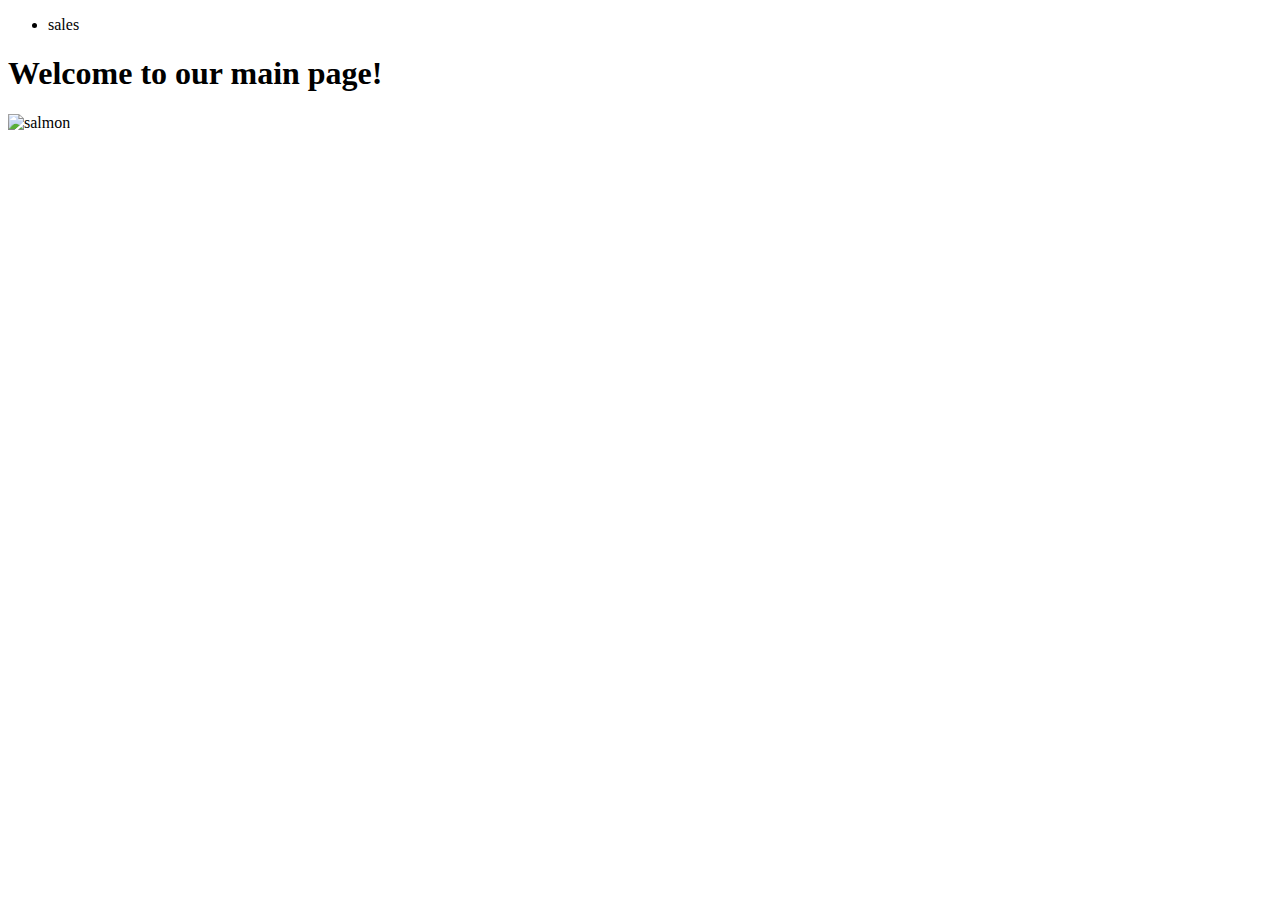
==== index.html @ c67bd41b "making up the project" ====
<!DOCTYPE html>
<html lang="en">
<head>
    <meta charset="UTF-8">
    <meta http-equiv="X-UA-Compatible" content="IE=edge">
    <meta name="viewport" content="width=device-width, initial-scale=1.0">
    <link rel="stylesheet" href="./CSS/styles.css">
    <title>Homepage</title>
</head>
<body>
    <header>
        <nav>
            <ul>
                <li><a href="./sales.html"></a>sales</li>
            </ul>
        </nav>
    </header>

    <main>
        <h1>Welcome to our main page!</h1>
        <img src="https://codefellows.github.io/code-201-guide/curriculum/class-06/lab/assets/salmon.png" alt="salmon" />

    </main>

    <footer></footer>

</body>
</html>
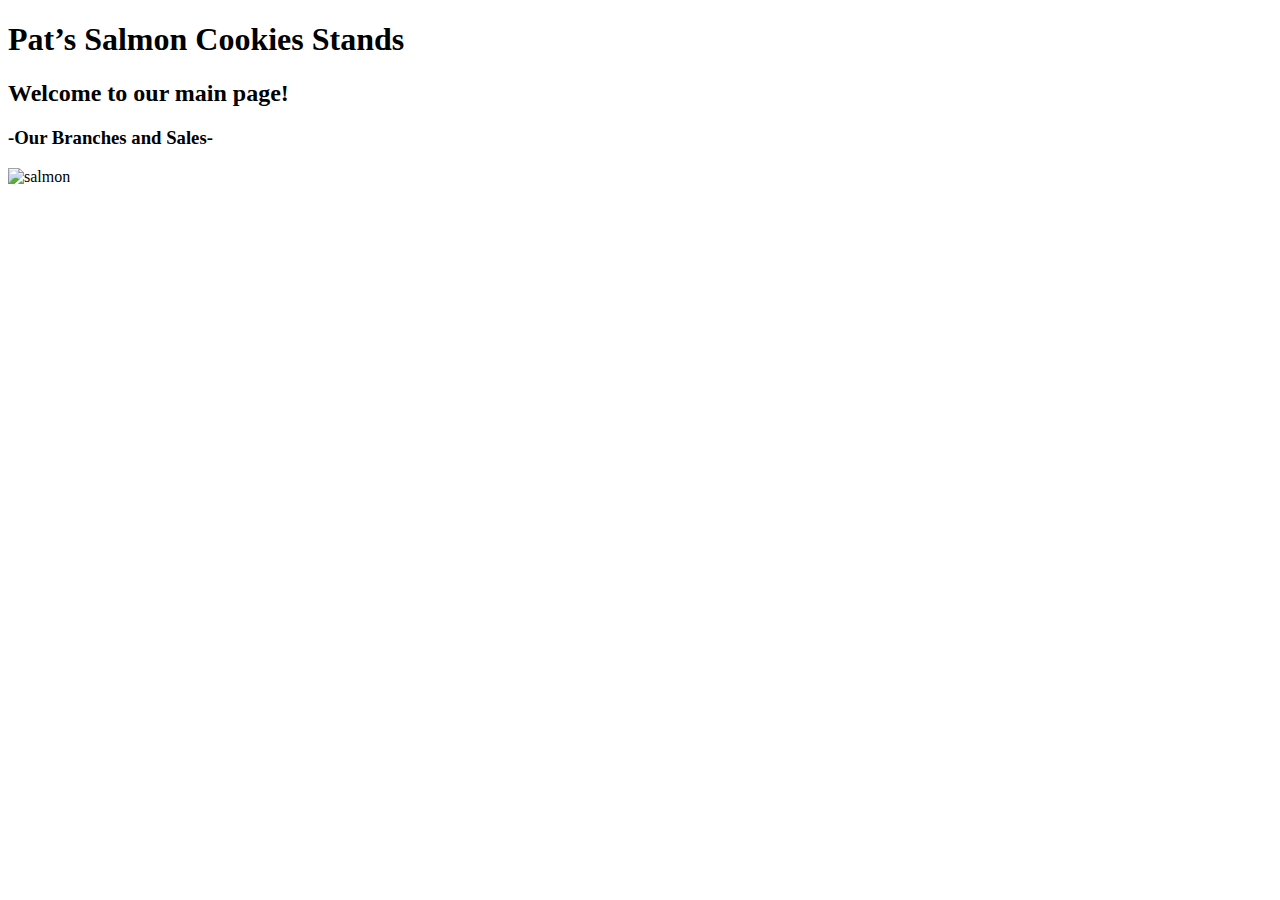
==== commit 08dfc703: "updated lab09" ====
--- a/index.html
+++ b/index.html
@@ -8,16 +8,12 @@
     <title>Homepage</title>
 </head>
 <body>
-    <header>
-        <nav>
-            <ul>
-                <li><a href="./sales.html"></a>sales</li>
-            </ul>
-        </nav>
-    </header>
+    
 
-    <main>
-        <h1>Welcome to our main page!</h1>
+    <main class="mainHome">
+        <h1>Pat’s Salmon Cookies Stands</h1>
+        <h2>Welcome to our main page!</h2>
+        <h3><a href="https://umamah1mahmoud.github.io/cookie-stand/sales"></a>-Our Branches and Sales-</h3>
         <img src="https://codefellows.github.io/code-201-guide/curriculum/class-06/lab/assets/salmon.png" alt="salmon" />
 
     </main>
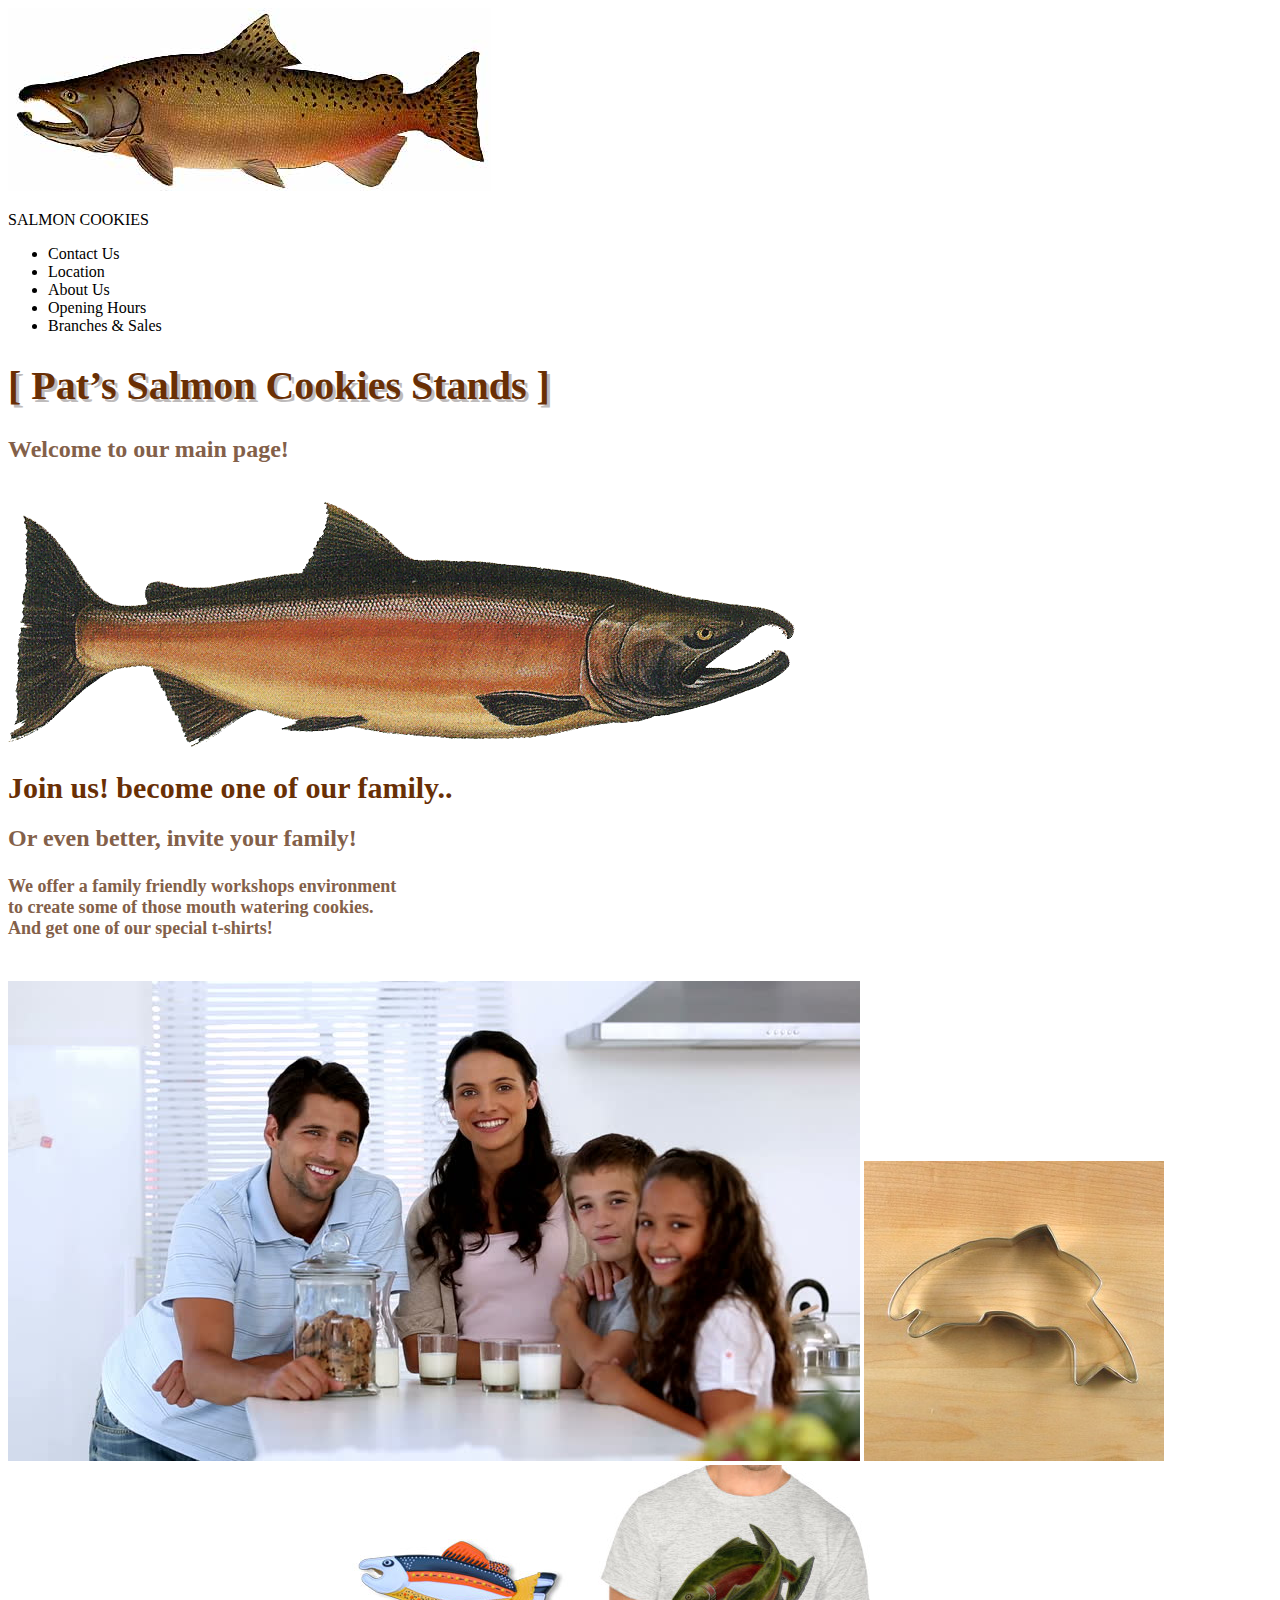
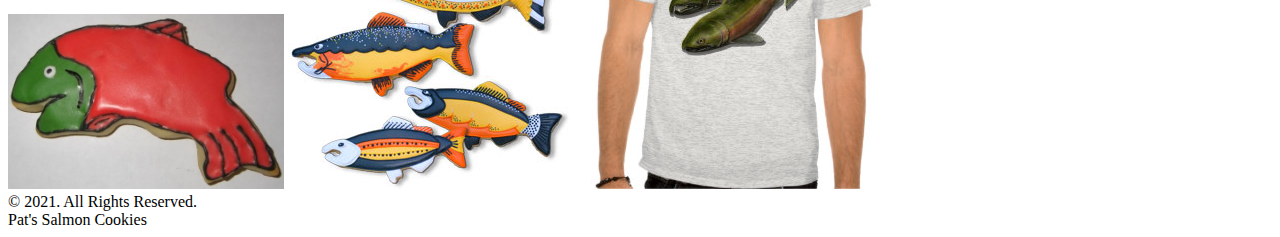
==== commit 0b60bf70: "style changes, extra add-ups and pages" ====
--- a/index.html
+++ b/index.html
@@ -8,17 +8,50 @@
     <title>Homepage</title>
 </head>
 <body>
+    <header>
+        <nav>
+            <section class="leftNav">
+                <img class="imgNav" src="./img/chinook.jpg" alt="logo"/> 
+            </section>
+            <p class="name">SALMON COOKIES</p>
+            <ul class="listNav">
+                <li>Contact Us</li>
+                <li>Location</li>
+                <li>About Us</li>
+                <li>Opening Hours</li>
+                <li>Branches & Sales</li>
+            </ul>
+        </nav>
+    </header>
     
 
-    <main class="mainHome">
-        <h1>Pat’s Salmon Cookies Stands</h1>
-        <h2>Welcome to our main page!</h2>
-        <h3><a href="https://umamah1mahmoud.github.io/cookie-stand/sales"></a>-Our Branches and Sales-</h3>
-        <img src="https://codefellows.github.io/code-201-guide/curriculum/class-06/lab/assets/salmon.png" alt="salmon" />
+    <main>
+        <section  class="mainHome">
+            <h1 style="font-size: 40px; color:  rgb(105, 47, 5); text-shadow: 3px 3px rgb(190, 187, 187);">[ Pat’s Salmon Cookies Stands ]</h1>
+            <h2 style="color: rgb(131, 96, 73);">Welcome to our main page!</h2>
+            <br>
+            <img class="imgSal" src="./img/salmon.png" alt="salmon" />
+        </section>
+        <section class="mainHome">
+            <h1 style="font-size: 30px; color: rgb(105, 47, 5);">Join us! become one of our family..</h1>
+            <h2 style="color: rgb(131, 96, 73);">Or even better, invite your family!</h2>
+            <h4 style="font-size: 18px; color: rgb(131, 96, 73); font-weight: 300px;">We offer a family friendly workshops environment <br> to create some of those mouth watering cookies. <br> And get one of our special t-shirts! </h4>
+            <br>
+            <img class="threeImg" src="./img/family.jpg"/>
+            <img class="threeImg" src="./img/cutter.jpeg"/>
+            <img class="threeImg" src="./img/frosted-cookie.jpg"/>
+            <img class="threeImg" src="./img/fish.jpg"/>
+            <img class="threeImg" src="./img/shirt.jpg"/>
+        </section>
 
     </main>
 
-    <footer></footer>
+    <footer class="footer">
+        &copy; 2021. All Rights Reserved.
+        <br>
+        Pat's Salmon Cookies
+
+    </footer>
 
 </body>
 </html>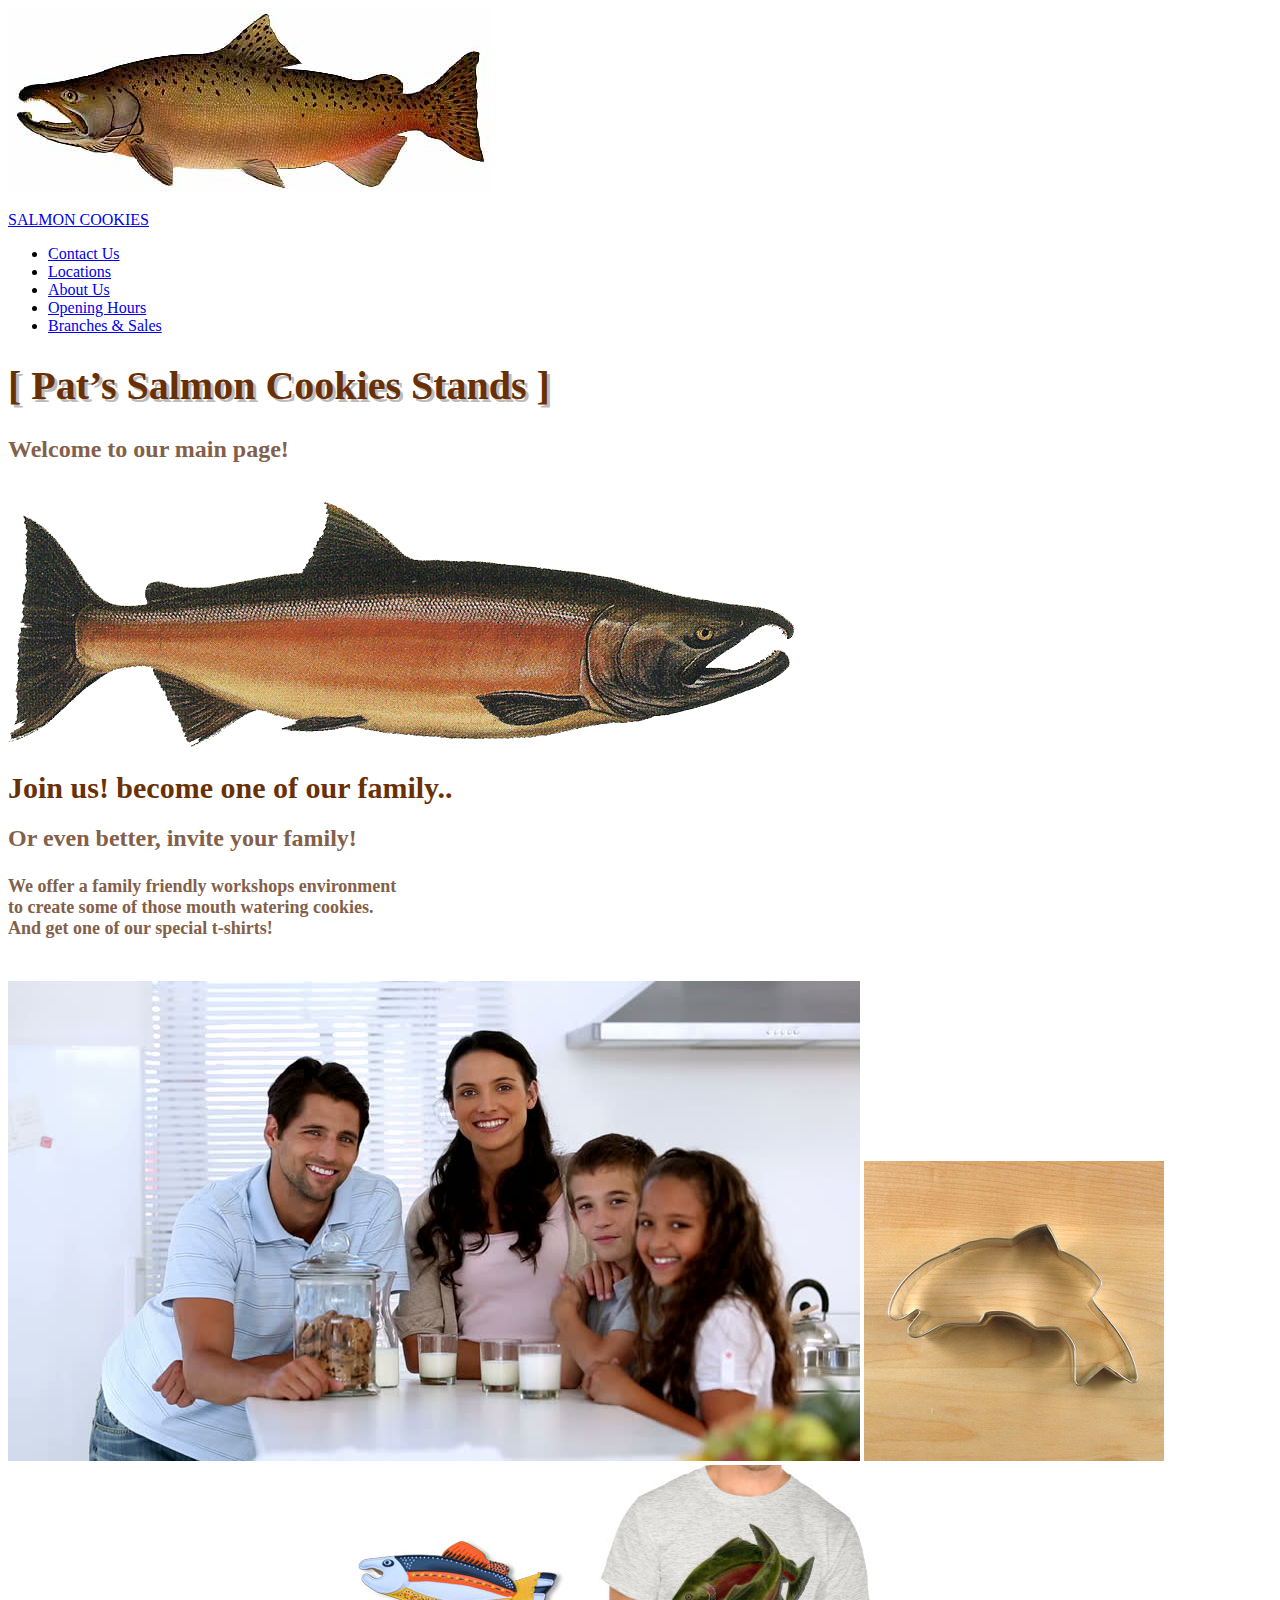
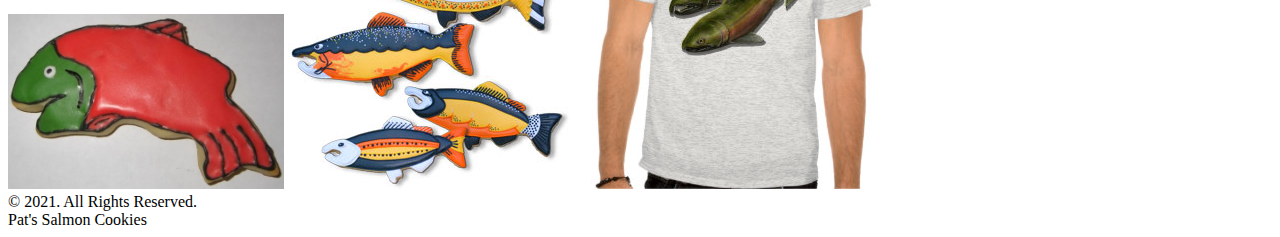
==== commit 67f2dba5: "updated links" ====
--- a/index.html
+++ b/index.html
@@ -13,13 +13,13 @@
             <section class="leftNav">
                 <img class="imgNav" src="./img/chinook.jpg" alt="logo"/> 
             </section>
-            <p class="name">SALMON COOKIES</p>
+            <p class="name"><a href="https://umamah1mahmoud.github.io/cookie-stand">SALMON COOKIES</a></p>
             <ul class="listNav">
-                <li>Contact Us</li>
-                <li>Location</li>
-                <li>About Us</li>
-                <li>Opening Hours</li>
-                <li>Branches & Sales</li>
+                <li><a href="https://umamah1mahmoud.github.io/cookie-stand/contactUs.html">Contact Us</a></li>
+                <li><a href="https://umamah1mahmoud.github.io/cookie-stand/location.html">Locations</a></li>
+                <li><a href="https://umamah1mahmoud.github.io/cookie-stand/aboutUs.html">About Us</a></li>
+                <li><a href="https://umamah1mahmoud.github.io/cookie-stand/hours.html">Opening Hours</a></li>
+                <li><a href="https://umamah1mahmoud.github.io/cookie-stand/sales.html">Branches & Sales</a></li>
             </ul>
         </nav>
     </header>
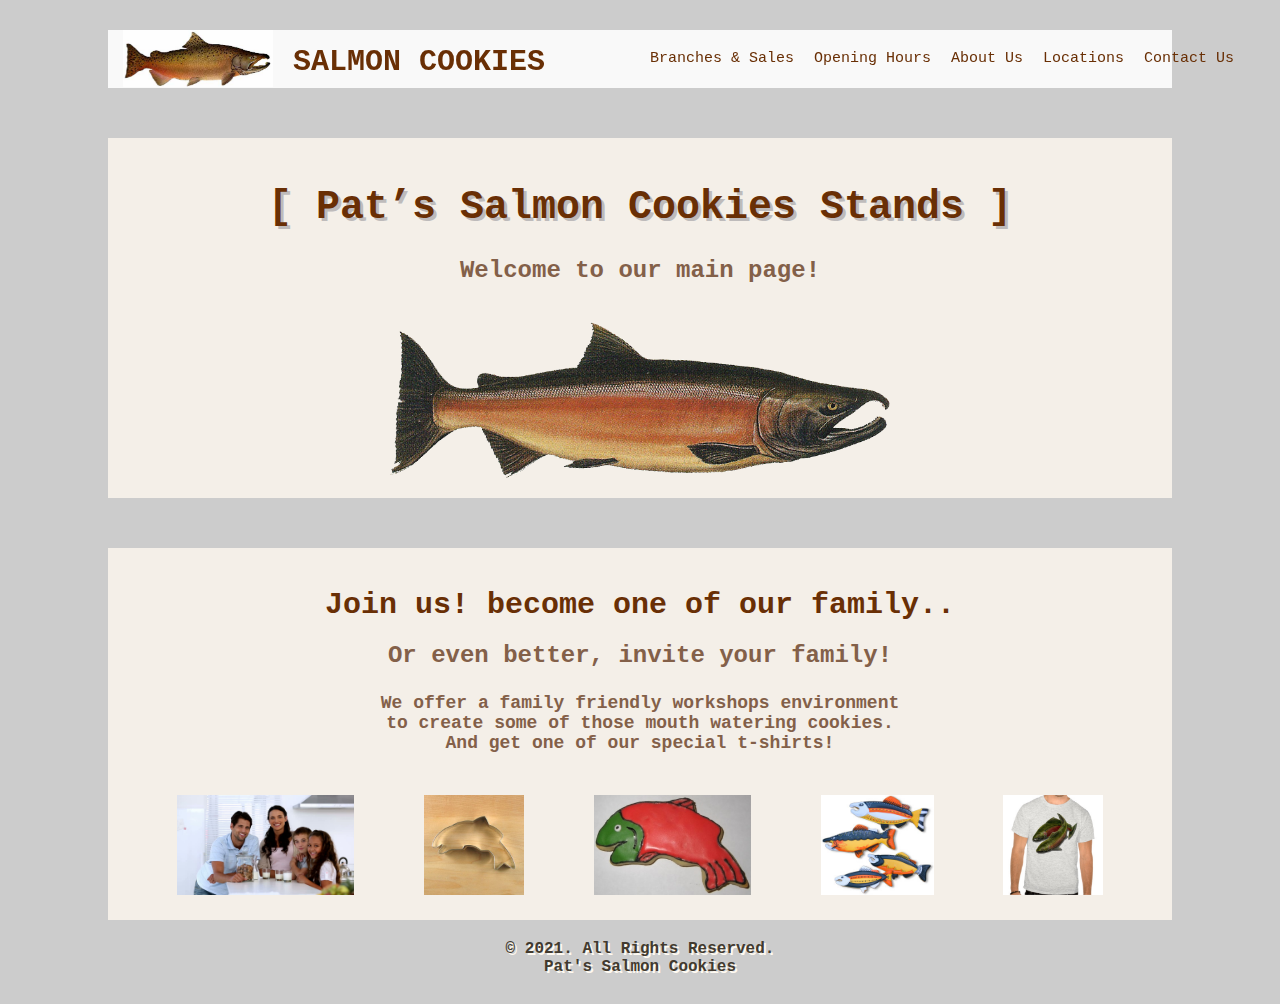
==== commit 4f1c2eb9: "fixing css link in html files" ====
--- a/index.html
+++ b/index.html
@@ -4,7 +4,7 @@
     <meta charset="UTF-8">
     <meta http-equiv="X-UA-Compatible" content="IE=edge">
     <meta name="viewport" content="width=device-width, initial-scale=1.0">
-    <link rel="stylesheet" href="./CSS/styles.css">
+    <link rel="stylesheet" href="css/styles.css">
     <title>Homepage</title>
 </head>
 <body>
--- a/css/styles.css
+++ b/css/styles.css
@@ -0,0 +1,152 @@
+*{
+    box-sizing: border-box;
+}
+
+body {
+    background-image: url("https://i.pinimg.com/474x/bb/92/b1/bb92b121bf451e64372bf92fbfc4ad42.jpg");
+    background-attachment: fixed;
+    background-color: #cccccc;
+    font-family: 'Courier New', Courier, monospace;
+}
+
+nav{
+    background-color: rgba(255, 255, 255, 0.877);
+    height: 58px;
+    margin-right: 100px; margin-left: 100px;
+}
+
+.name{
+    position: relative;
+    top: 15px;
+    left: 20px;
+    font-size: 30px;
+    color: rgb(131, 96, 73);
+    font-weight: bold;
+    text-decoration: none;
+}
+
+.imgNav{
+    display: inline;
+    float: left;
+    width: 150px; height: auto;
+    transform: rotateY(180deg);
+    margin-left: 15px;
+}
+
+a {
+    color: rgb(105, 47, 5);
+    text-decoration: none;
+}
+
+nav ul{
+    position: absolute;
+    top: 35px;
+    left: 600px;
+    color: rgb(105, 47, 5);
+    font-size: 15px;
+}
+
+nav ul li{
+    display: inline;
+    float: right;
+    margin-left: 10px; margin-right: 10px;
+    text-decoration: none;
+    
+}
+
+.mainHome{
+    text-align: center; background-color: rgba(255, 249, 240, 0.781); padding: 20px; margin-top: 50px;
+    margin-right: 100px; margin-left: 100px;
+}
+
+.imgSal { display: block; margin-left: auto;
+    margin-right: auto;
+    width: 500px; height: auto;
+}
+
+.threeImg{
+    height: 100px;
+    margin-left: 30px ; margin-right: 30px;
+}
+
+
+.footer{
+    text-align: center; color: rgb(66, 58, 47); padding: 20px;
+    margin-right: 100px; margin-left: 100px;  font-weight: 700; text-shadow:  2px 2px rgb(255, 250, 241);
+}
+
+/* >>>>>>>>>>>>>>>>>>>>>>>>>>>>>SALES PAGE STYLES<<<<<<<<<<<<<<<<<<<<<<<<<< */
+.mainSales{
+    text-align: center; background-color: rgba(255, 249, 240, 0.938); padding: 20px; margin-top: 60px; margin-right: 100px; margin-left: 100px;
+  }
+
+table{
+    border: 2px black solid;
+    border-collapse: collapse;
+    margin-left: auto;
+    margin-right: auto;
+    
+}
+
+th{
+    background-color: rgb(250, 234, 223);
+}
+
+td, th, tr{
+    border: 2px black solid; text-align: center; padding: 5px;
+}
+
+form{
+    display: inline-block ; margin: 10px; 
+}
+
+fieldset{
+    margin: 5px; border-radius: 20px; background-color: rgb(247, 229, 206);
+}
+
+label{
+    margin: 5px; 
+}
+
+legend{
+    text-align: center;
+}
+
+.center{
+    display: block;
+    margin-left: auto;
+    margin-right: auto;
+}
+
+
+/* >>>>>>>>>>>>>>>>>>>>>>>>>>>>>Working Hours<<<<<<<<<<<<<<<<<<<<<<<<<< */
+
+.sales{
+    text-align: center; font-size: 40px; color:  rgb(105, 47, 5); text-shadow: 3px 3px rgb(190, 187, 187);
+} 
+
+.salesHome{
+ background-color: rgba(255, 249, 240, 0.781); padding: 20px; margin-top: 50px;
+    margin-right: 100px; margin-left: 100px;
+}
+
+.salesUl{
+    margin-left: 370px; color: rgb(66, 58, 47); font-weight: 500px;
+}
+
+/* >>>>>>>>>>>>>>>>>>>>>>>>>>>>>aboutUs<<<<<<<<<<<<<<<<<<<<<<<<<< */
+
+.aboutUsHome{background-color: rgba(255, 249, 240, 0.884); padding: 20px; margin-top: 50px;
+    margin-right: 100px; margin-left: 100px;
+}
+    
+
+.aboutUsP{
+    margin-left: 200px; margin-right: 200px; color: rgb(66, 58, 47); font-weight: 500px;
+}
+
+/* >>>>>>>>>>>>>>>>>>>>>>>>>>>>>locations<<<<<<<<<<<<<<<<<<<<<<<<<< */
+
+.locationsUl{
+    margin-left: 415px; color: rgb(66, 58, 47); font-weight: 500px;
+}